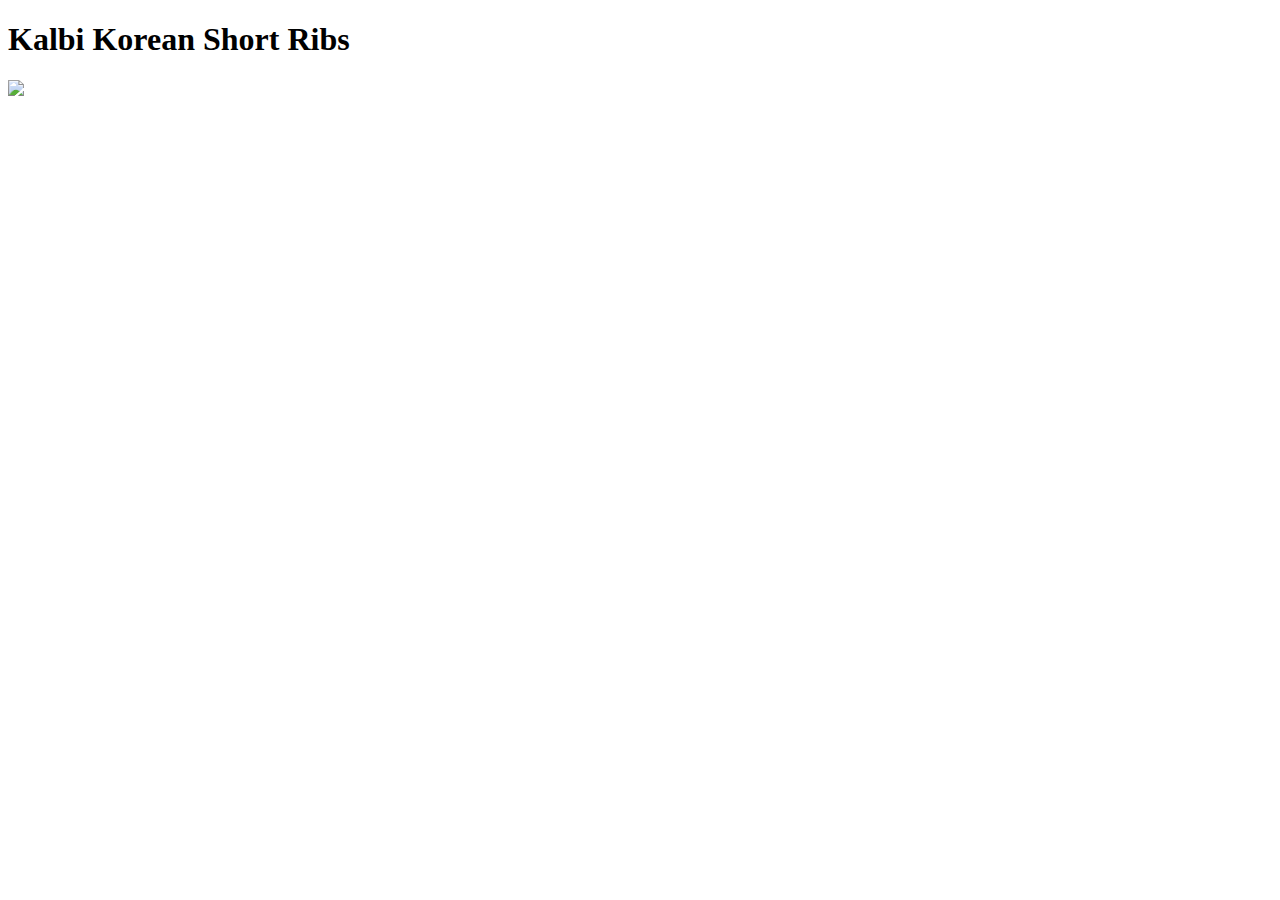
==== recipes/kalbi-korean-short-ribs.html @ 1f2a3388 "Add Kalbi Page and link to it" ====
<!DOCTYPE html>
<html lang="en">
<head>
    <meta charset="UTF-8">
    <meta http-equiv="X-UA-Compatible" content="IE=edge">
    <meta name="viewport" content="width=device-width, initial-scale=1.0">
    <title>Document</title>
</head>
<body>
    <h1>Kalbi Korean Short Ribs</h1>
    <img src="https://imagesvc.meredithcorp.io/v3/mm/image?url=https%3A%2F%2Fimages.media-allrecipes.com%2Fuserphotos%2F716493.jpg">
</body>
</html>
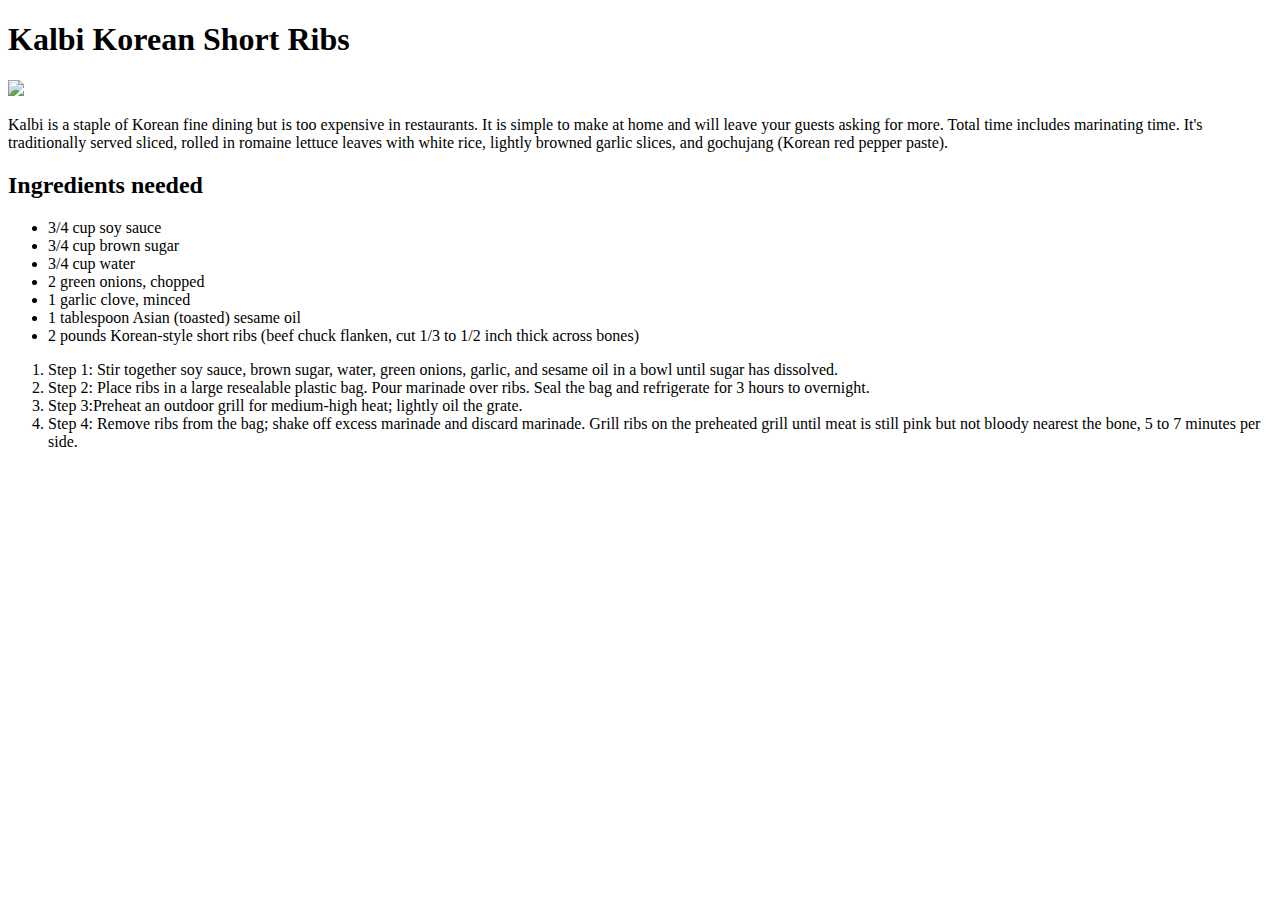
==== commit 7f296f3b: "Fix HTML list for ingredients on Kalbi" ====
--- a/recipes/kalbi-korean-short-ribs.html
+++ b/recipes/kalbi-korean-short-ribs.html
@@ -9,5 +9,23 @@
 <body>
     <h1>Kalbi Korean Short Ribs</h1>
     <img src="https://imagesvc.meredithcorp.io/v3/mm/image?url=https%3A%2F%2Fimages.media-allrecipes.com%2Fuserphotos%2F716493.jpg">
+    <p>Kalbi is a staple of Korean fine dining but is too expensive in restaurants. It is simple to make at home and will leave your guests asking for more. Total time includes marinating time. It's traditionally served sliced, rolled in romaine lettuce leaves with white rice, lightly browned garlic slices, and gochujang (Korean red pepper paste). </p>
+    <h2>Ingredients needed</h2>
+    <ul>
+        <li>3/4 cup soy sauce</li>
+        <li>3/4 cup brown sugar</li>
+        <li>3/4 cup water</li>
+        <li>2 green onions, chopped</li>
+        <li>1 garlic clove, minced</li>
+        <li>1 tablespoon Asian (toasted) sesame oil</li>
+        <li>2 pounds Korean-style short ribs (beef chuck flanken, cut 1/3 to 1/2 inch thick across bones)</li>
+    </ul>
+
+    <ol>
+        <li>Step 1: Stir together soy sauce, brown sugar, water, green onions, garlic, and sesame oil in a bowl until sugar has dissolved. </li>
+        <li>Step 2: Place ribs in a large resealable plastic bag. Pour marinade over ribs. Seal the bag and refrigerate for 3 hours to overnight.</li>
+        <li>Step 3:Preheat an outdoor grill for medium-high heat; lightly oil the grate.</li>
+        <li>Step 4: Remove ribs from the bag; shake off excess marinade and discard marinade. Grill ribs on the preheated grill until meat is still pink but not bloody nearest the bone, 5 to 7 minutes per side. </li>
+    </ol>
 </body>
 </html>